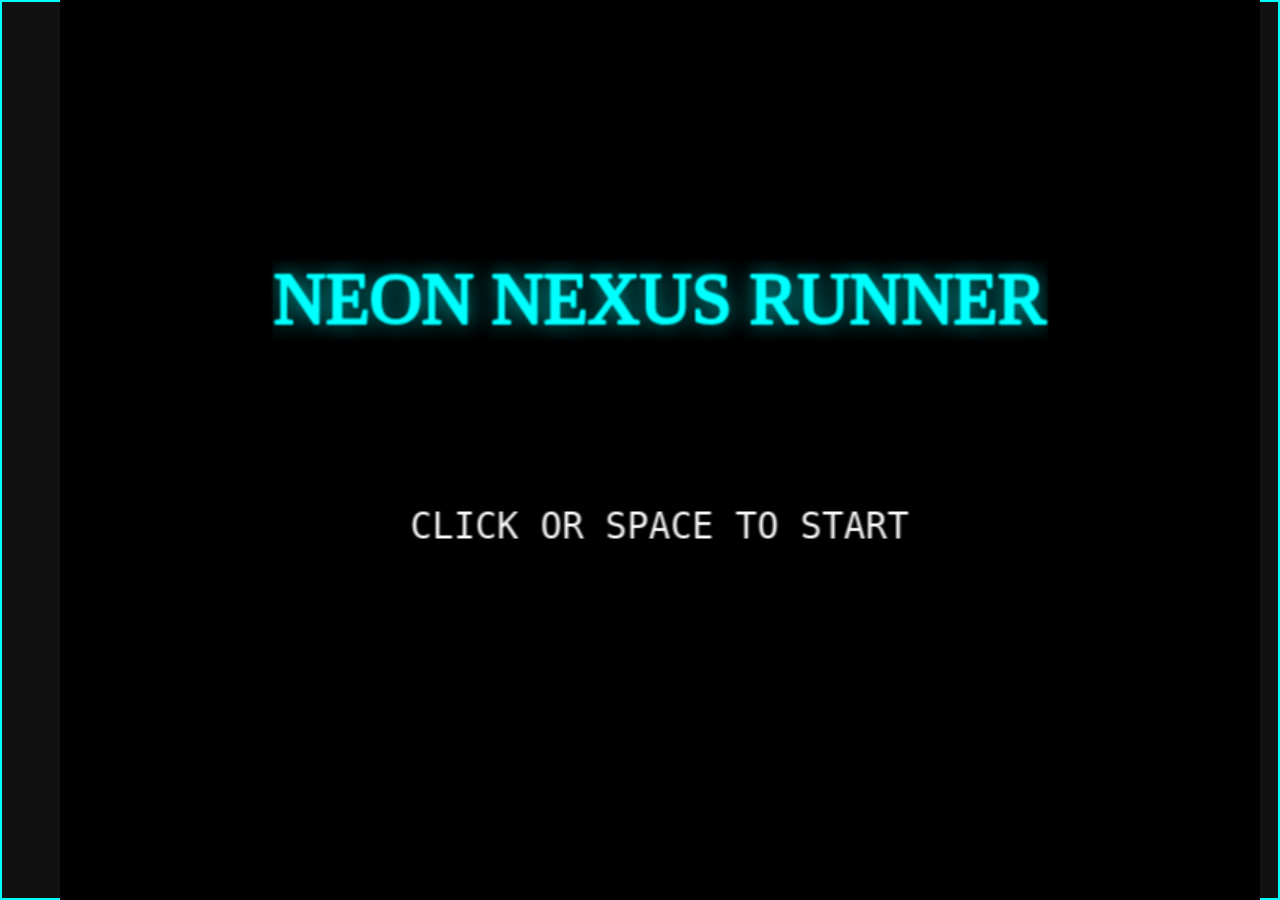
==== pub/260316/index.html @ 899d510f "pub" ====
<!DOCTYPE html>
<html lang="en">
<head>
    <meta charset="UTF-8">
    <meta name="viewport" content="width=device-width, initial-scale=1.0">
    <title>Neon Nexus Runner</title>
  <script type="module" crossorigin src="/phaser/260316/assets/index-8js2Ljbl.js"></script>
  <link rel="stylesheet" crossorigin href="/phaser/260316/assets/index-DbnS7CLB.css">
</head>
<body>
    <div id="game-container"></div>
</body>
</html>
---- phaser/260316/assets/index-DbnS7CLB.css ----
*{margin:0;padding:0;box-sizing:border-box}body{background:#111;margin:0;padding:0;width:100vw;height:100vh;overflow:hidden;display:flex;justify-content:center;align-items:center;font-family:Segoe UI,Tahoma,Geneva,Verdana,sans-serif}#game-container{box-shadow:0 0 20px #00ffff4d;border:2px solid #0ff;width:100%;height:100%;display:flex;justify-content:center;align-items:center}
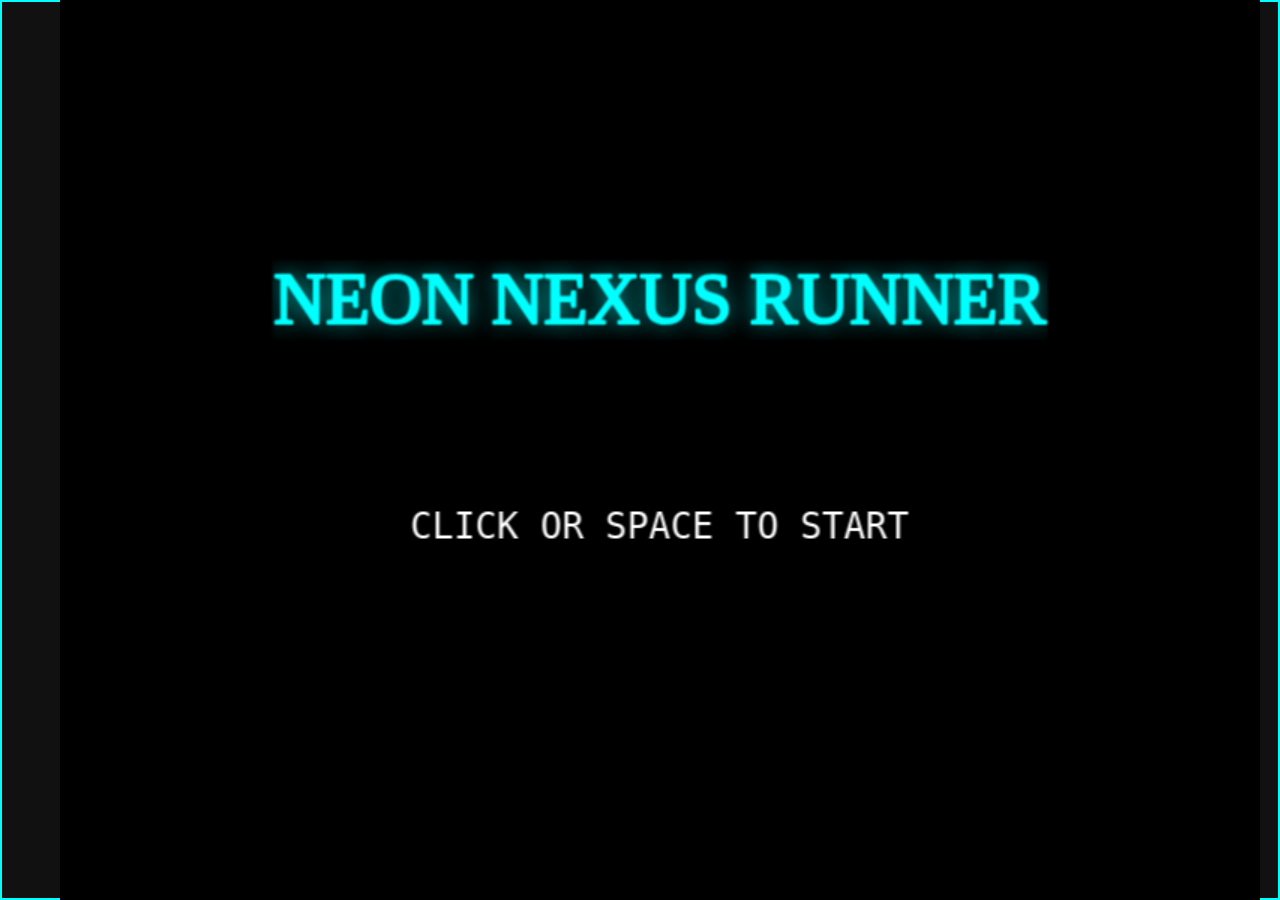
==== commit 5b674808: "pub" ====
--- a/pub/260316/index.html
+++ b/pub/260316/index.html
@@ -4,8 +4,8 @@
     <meta charset="UTF-8">
     <meta name="viewport" content="width=device-width, initial-scale=1.0">
     <title>Neon Nexus Runner</title>
-  <script type="module" crossorigin src="/phaser/260316/assets/index-8js2Ljbl.js"></script>
-  <link rel="stylesheet" crossorigin href="/phaser/260316/assets/index-DbnS7CLB.css">
+  <script type="module" crossorigin src="./assets/index-8js2Ljbl.js"></script>
+  <link rel="stylesheet" crossorigin href="./assets/index-DbnS7CLB.css">
 </head>
 <body>
     <div id="game-container"></div>
--- a/pub/260316/assets/index-DbnS7CLB.css
+++ b/pub/260316/assets/index-DbnS7CLB.css
@@ -0,0 +1 @@
+*{margin:0;padding:0;box-sizing:border-box}body{background:#111;margin:0;padding:0;width:100vw;height:100vh;overflow:hidden;display:flex;justify-content:center;align-items:center;font-family:Segoe UI,Tahoma,Geneva,Verdana,sans-serif}#game-container{box-shadow:0 0 20px #00ffff4d;border:2px solid #0ff;width:100%;height:100%;display:flex;justify-content:center;align-items:center}
